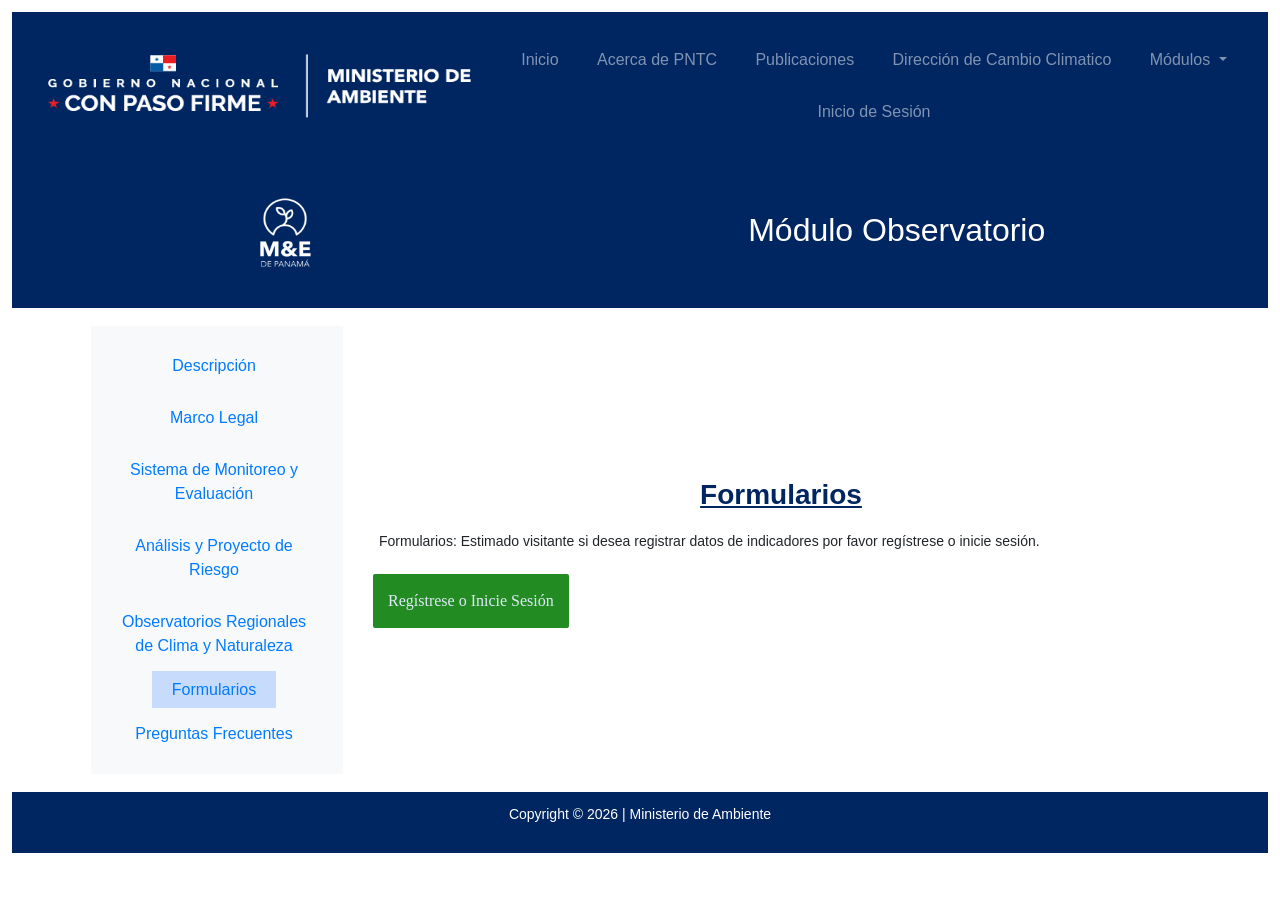
==== Formulario.html @ 2372785f "all" ====
<!DOCTYPE html>
<html lang="en">
<head>
  <title>Resiliencia</title>
  <meta charset="utf-8">
<! -- meta name="viewport" content="width=device-width, initial-scale=1" -->

   <link rel="stylesheet" href="https://cdn.jsdelivr.net/npm/bootstrap@4.6.2/dist/css/bootstrap.min.css">
  <script src="https://cdn.jsdelivr.net/npm/jquery@3.7.1/dist/jquery.slim.min.js"></script>
  <script src="https://cdn.jsdelivr.net/npm/popper.js@1.16.1/dist/umd/popper.min.js"></script>
  <script src="https://cdn.jsdelivr.net/npm/bootstrap@4.6.2/dist/js/bootstrap.bundle.min.js"></script>
  <link rel="stylesheet" type="text/css" href="css/global1.css">
  <link rel="icon" href="https://transparencia-climatica.miambiente.gob.pa/wp-content/uploads/2020/08/cropped-Bandera-para-favicon-192x192.png" sizes="192x192" />
  
</head>
<body>


<nav class="navbar navbar-expand-sm navbar-dark " style="background-color: #002662">
  <!-- Brand -->
    <a><img src="imagen/Header2.png" alt="Ministerio De Ambiente" style="width:450px; height:120px"></a>
  <p><br></p>
 
  <!-- Links -->
  <ul class="navbar-nav nav justify-content-end" <br>
    <li class="nav-item">
            <a class="nav-link" href="index.html">Inicio</a>
    </li>
    <li class="nav-item">
      <a class="nav-link" href="#">Acerca de PNTC</a>
    </li>
     <li class="nav-item">
      <a class="nav-link" href="#">Publicaciones</a>
    </li>
     <li class="nav-item">
      <a class="nav-link" href="#">Dirección de Cambio Climatico</a>
    </li>
    <!-- Dropdown -->
    <li class="nav-item dropdown">
      <a class="nav-link dropdown-toggle" href="#" id="navbardrop" data-toggle="dropdown">
        Módulos
      </a>
      <div class="dropdown-menu">
        <a class="dropdown-item" href="#">Observatorio</a>
        <a class="dropdown-item" href="#">Resiliencia</a> 
      </div>
    </li>
     <li class="nav-item">
      <a class="nav-link" href="#">Inicio de Sesión</a>
    </li>
  </ul>

</nav>
<nav class="navbar" style="background-color: #002662">
  <!-- Brand -->
  <a><img src="imagen/ME-blanco.png" alt="Ministerio De Ambiente" style="width:100px;height:120px;"></a>
  <h2>Módulo Observatorio</h2>
 
</nav>
<div class="container">
  <div class="row">
    <div class="col-sm-3">
          <nav class="navbar bg-light">
            <ul class="navbar-nav  nav-justified">
                <li class="nav-item">
                  <a class="nav-link" href="#">Descripción</a>
                </li>
                <li class="nav-item">
                  <a target="top" class="nav-link" href="marcosLegal.html">Marco Legal</a>
                </li>
                <li class="nav-item">
                  <a class="nav-link" href="M&E.html">Sistema de Monitoreo y Evaluación</a>
                </li>
                <li class="nav-item">
                  <a target="top" class="nav-link" href="#">Análisis y Proyecto de Riesgo</a>
                </li>
                <li class="nav-item">
                  <a class="nav-link" href="#">Observatorios Regionales de Clima y Naturaleza</a>
                </li>
                <li class="nav-item">
                  <a class="nav-link-active1" href="#">Formularios</a>
                </li>
                <li class="nav-item">
                  <a class="nav-link" href="preguntas.html">Preguntas Frecuentes</a>
                </li>
            </ul>
          </nav>
    </div>
    <div class="col-sm-9">
      <h3 style="color:#002662"><b><u>Formularios</u></b></h3>
      <p>Formularios:
        Estimado visitante si desea registrar datos de indicadores por favor regístrese o inicie sesión.</p>
        <button class="btn info">Regístrese o Inicie Sesión</button>
  <!-- The slideshow -->
    </div>
    
</div>
</div>
<div class="footer-widget-area">
 <p>Copyright © 2026 | Ministerio de Ambiente</p>
</div>
</body>
</html>
---- css/global1.css ----
*{
  padding: 6px;
  margin: auto;
  -webkit-box-sizing: border-box;
  -moz-box-sizing: border-box;
  box-sizing: border-box;
  
  }
 
  h1
  {
    text-align: center;
    color: #247159;
  }

    h2
  {
    text-align: center;
    color: #ffffff;
  }

    h3
  {
    text-align: center;
    color: #0b0b0b;
  }

   h5
  {
    text-align: center;
    color: #ffffff;
  }
  

  label
  {
    font-size: 16px;
  }

  body
  {  
      background-size: 90%;
      background-color: #fff;
      background-attachment: fixed;   
      font-size: 14px;
      font-family:'Gill Sans', 'Gill Sans MT', Calibri, 'Trebuchet MS', sans-serif;
  }
  .warp
  {
      width: 90%;
      max-width: 500px;
      margin: auto;
      background-color: #fff;
      
  }

  .warp2 {
	 align-items: safe center;
	}
    
  
  form{
    border: 0px solid #fff; padding:80px 40px; margin-top:1vh;    
    -webkit-box-shadow: -1px 4px 26px 11px rgba(0,0,0,0.75);
    -moz-box-shadow: -1px 4px 26px 11px rgba(0,0,0,0.75);
     box-shadow: -1px 4px 26px 11px #047f92;
     color: black;
  }

  form input[type="text"],   
  form input[type="password"],
  form textarea{
      border: 1px solid #247159;
      border-radius:2 px;
      padding: 16px;
      width: 100%;
      display: block;
      margin-bottom: 20px;
      cursor: pointer;
      font-family: 'Courier New', Courier, monospace;
      font-size:16px;
      color:#141938;
  }

  form select{
    width: 100%;
    margin: 5px 0;
    padding: 5px;
    background: #fff;
    overflow: hidden;
    box-shadow: 0 0 5px grey;
    border-top: 4px solid#247159;
  }
  form select:focus{
    border: 2px solid #3f51B5;
    padding: 15px; 
}

  form input[type="text"]:focus, 
  form input[type="password"]:focus, 
  form textarea:focus{
      border: 2px solid #3f51B5;
      padding: 15px; 
  }

  form textarea
  {
      max-width: 100%;
      max-width: 100%;
      max-height: 300px;
      min-width: 150px;
  }

.btn,
form input[type="submit"]
{
padding: 15px;
background:forestgreen;
color: #E1E9FA;
font-size: 16px;
text-align: center;
font-family: "Times New Roman", Times, serif;
border-radius: 2px;
border:none;
float: center;
cursor: pointer;
  }

button
  {
    background-color:#247159;
		color: white;
		border: 1px solid black;
		border-radius: 30px;
		padding: 11px 25px;
		font-family: Leelawadee, Ebrima, 'Bahnschrift Light', Gadugi, 'Nirmala UI', 'Segoe UI', Verdana;
		font-size: 10px;
		font-weight: normal;
		text-align: center;
		text-decoration: none;
		display: inline-block;
		font-size: 16px;
		  -webkit-transition-duration: 0.4s; /* Safari */
    		transition-duration: 0.4s;
    	cursor: pointer;
  }

  button:hover {
    background: #3cb0fd;
    border: 1px solid rgb(4, 4, 77);
    color: white;	
}

form input[type="submit"]
  {
    background-color:#247159;
		color: white;
		border: 1px solid black;
		border-radius: 30px;
		padding: 11px 25px;
		font-family: Leelawadee, Ebrima, 'Bahnschrift Light', Gadugi, 'Nirmala UI', 'Segoe UI', Verdana;
		font-size: 10px;
		font-weight: normal;
		text-align: center;
		text-decoration: none;
		display: inline-block;
		font-size: 16px;
		  -webkit-transition-duration: 0.4s; /* Safari */
    		transition-duration: 0.4s;
    	cursor: pointer;
  }

  form input[type="submit"]:hover 
{
  background: #3cb0fd;
  background-image: -webkit-linear-gradient(top, #3cb0fd, #3498db);
  background-image: -moz-linear-gradient(top, #3cb0fd, #3498db);
  background-image: -ms-linear-gradient(top, #3cb0fd, #3498db);
  background-image: -o-linear-gradient(top, #3cb0fd, #3498db);
  background-image: linear-gradient(to bottom, #3cb0fd, #3498db);
  text-decoration: none;
}

.alert 
{
    padding: 1em;
    color: #fff;
    border-radius: 2px;
    margin-bottom: 20px;
    font-size:14px;
}
.alert.error{
    background:#f2DEDE;
    border: 1PX solid #a94442;
    color: #a94442;

}
.alert.success{
    background: #4caf50;
}

.footer-widget-area {
    display: block;
    background: #002662;
    color: white;
		text-align: center;
}

.divImg {
  display: flex;
  justify-content: center;
}

.imgId {
width: 35%;
height: 100%;
}

.lazyloaded {
    opacity: 1;
    transition: opacity 400ms;
    transition-delay: 0ms;
}

.nav-item dropdown,
.dropdown-item
{
    display: block;
    background: #002662;
    color: #ffffffff;
		text-align: center;
    font-family:'Gill Sans', 'Gill Sans MT', Calibri, 'Trebuchet MS', sans-serif;
     font-size:18px;
      background-attachment: fixed;        
}
.nav-item
{
  font-size:16px
}
.nav-link-active
{
  background: #78acff61;
  font-size:16px;
  padding: 10px 60px 10px 60px;
}

.nav-link-active1
{
  background: #78acff61;
    font-size:16px;
     padding: 10px 20px 10px 20px;
}

.dropdown-menu
{
    background: #002662;
    color: white;
		text-align: center;
    font-size:14px;
}
.uc_classic_carousel_placeholder {
    padding: 20px 20px 20px 20px;
     background-color: #002662;
}

.ue-carousel-item {
    text-align: center;
    background-color: #002662;
    border-radius: 0px;
    transform: scale(1, 1);
    height: calc(100% - 15px);
}

.uc_classic_carousel_content {
    padding: 0px 20px 20px 20px;
    min-height: 0px;
}

#map {
      height: 700px;
      width: 100%;
      border-radius: 10px;
      box-shadow: 0 0 5px rgba(0,0,0,0.3);
    }
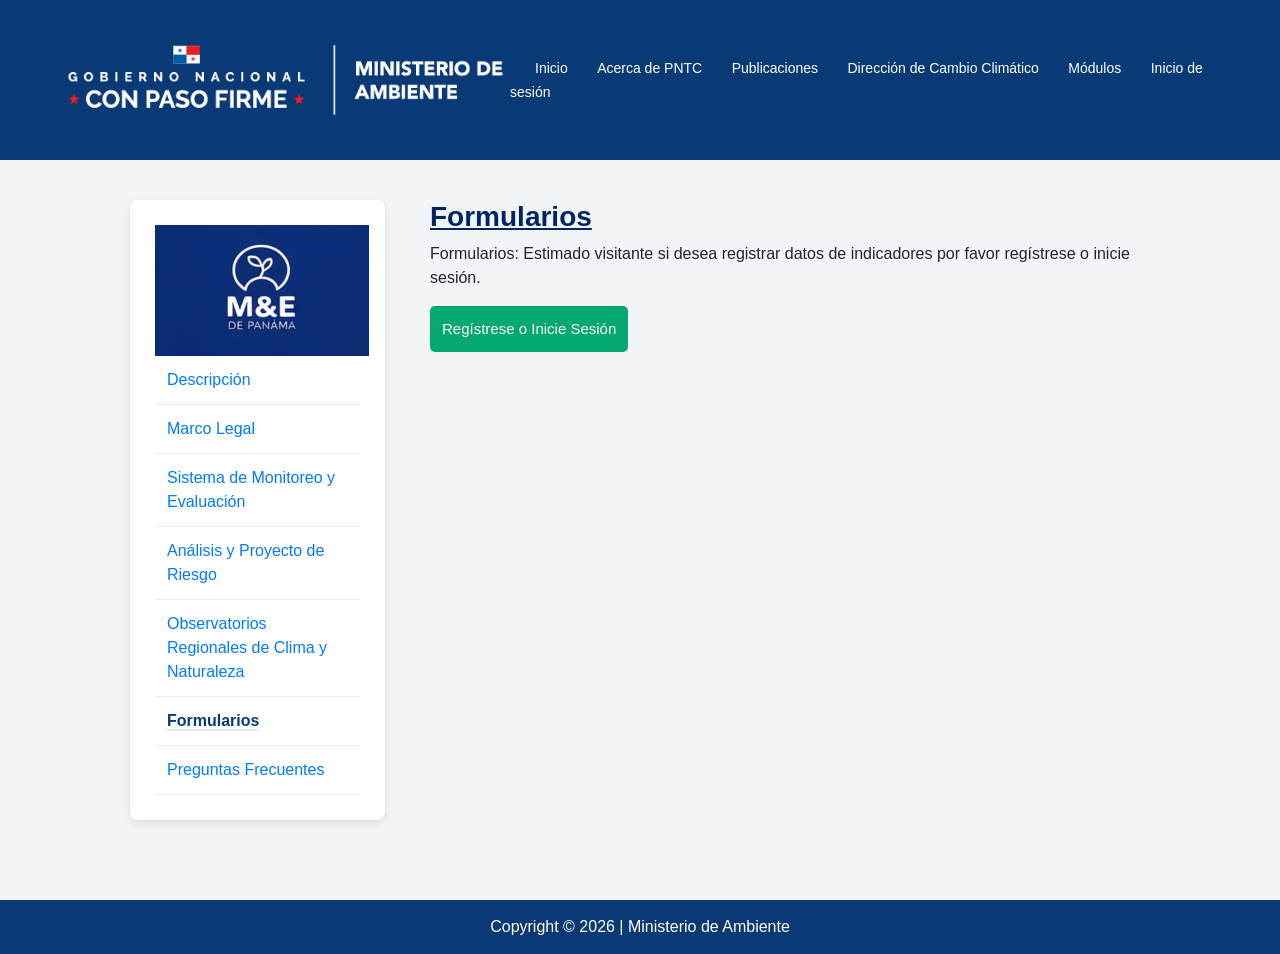
==== commit 721a90f8: "all" ====
--- a/Formulario.html
+++ b/Formulario.html
@@ -1,103 +1,68 @@
 <!DOCTYPE html>
 <html lang="en">
 <head>
-  <title>Resiliencia</title>
+  <title>Módulo Observatorio</title>
   <meta charset="utf-8">
-<! -- meta name="viewport" content="width=device-width, initial-scale=1" -->
+    <link rel="stylesheet" href="https://cdn.jsdelivr.net/npm/bootstrap@4.6.2/dist/css/bootstrap.min.css">
+    <script src="https://cdn.jsdelivr.net/npm/jquery@3.7.1/dist/jquery.slim.min.js"></script>
+    <script src="https://cdn.jsdelivr.net/npm/popper.js@1.16.1/dist/umd/popper.min.js"></script>
+    <script src="https://cdn.jsdelivr.net/npm/bootstrap@4.6.2/dist/js/bootstrap.bundle.min.js"></script>
+    <link rel="stylesheet" type="text/css" href="css/observatorio.css">
+    <link rel="icon" href="https://transparencia-climatica.miambiente.gob.pa/wp-content/uploads/2020/08/cropped-Bandera-para-favicon-192x192.png" sizes="192x192" />
+</head>
 
-   <link rel="stylesheet" href="https://cdn.jsdelivr.net/npm/bootstrap@4.6.2/dist/css/bootstrap.min.css">
-  <script src="https://cdn.jsdelivr.net/npm/jquery@3.7.1/dist/jquery.slim.min.js"></script>
-  <script src="https://cdn.jsdelivr.net/npm/popper.js@1.16.1/dist/umd/popper.min.js"></script>
-  <script src="https://cdn.jsdelivr.net/npm/bootstrap@4.6.2/dist/js/bootstrap.bundle.min.js"></script>
-  <link rel="stylesheet" type="text/css" href="css/global1.css">
-  <link rel="icon" href="https://transparencia-climatica.miambiente.gob.pa/wp-content/uploads/2020/08/cropped-Bandera-para-favicon-192x192.png" sizes="192x192" />
-  
-</head>
 <body>
 
+<!-- HEADER -->
 
-<nav class="navbar navbar-expand-sm navbar-dark " style="background-color: #002662">
-  <!-- Brand -->
-    <a><img src="imagen/Header2.png" alt="Ministerio De Ambiente" style="width:450px; height:120px"></a>
-  <p><br></p>
- 
-  <!-- Links -->
-  <ul class="navbar-nav nav justify-content-end" <br>
-    <li class="nav-item">
-            <a class="nav-link" href="index.html">Inicio</a>
-    </li>
-    <li class="nav-item">
-      <a class="nav-link" href="#">Acerca de PNTC</a>
-    </li>
-     <li class="nav-item">
-      <a class="nav-link" href="#">Publicaciones</a>
-    </li>
-     <li class="nav-item">
-      <a class="nav-link" href="#">Dirección de Cambio Climatico</a>
-    </li>
-    <!-- Dropdown -->
-    <li class="nav-item dropdown">
-      <a class="nav-link dropdown-toggle" href="#" id="navbardrop" data-toggle="dropdown">
-        Módulos
-      </a>
-      <div class="dropdown-menu">
-        <a class="dropdown-item" href="#">Observatorio</a>
-        <a class="dropdown-item" href="#">Resiliencia</a> 
-      </div>
-    </li>
-     <li class="nav-item">
-      <a class="nav-link" href="#">Inicio de Sesión</a>
-    </li>
-  </ul>
+<div class="header">
 
-</nav>
-<nav class="navbar" style="background-color: #002662">
-  <!-- Brand -->
-  <a><img src="imagen/ME-blanco.png" alt="Ministerio De Ambiente" style="width:100px;height:120px;"></a>
-  <h2>Módulo Observatorio</h2>
- 
-</nav>
+<div class="logo">
+ <a><img src="imagen/Header2.png" alt="Ministerio De Ambiente" style="width:450px; height:120px"></a>
+  </div>
+
+<div class="menu">
+<a href="index.html">Inicio</a>
+<a href="#">Acerca de PNTC</a>
+<a href="#">Publicaciones</a>
+<a href="#">Dirección de Cambio Climático</a>
+<a href="#">Módulos</a>
+<a href="#">Inicio de sesión</a>
+</div>
+
+</div>
+<!-- MAIN -->
+
 <div class="container">
-  <div class="row">
-    <div class="col-sm-3">
-          <nav class="navbar bg-light">
-            <ul class="navbar-nav  nav-justified">
-                <li class="nav-item">
-                  <a class="nav-link" href="#">Descripción</a>
-                </li>
-                <li class="nav-item">
-                  <a target="top" class="nav-link" href="marcosLegal.html">Marco Legal</a>
-                </li>
-                <li class="nav-item">
-                  <a class="nav-link" href="M&E.html">Sistema de Monitoreo y Evaluación</a>
-                </li>
-                <li class="nav-item">
-                  <a target="top" class="nav-link" href="#">Análisis y Proyecto de Riesgo</a>
-                </li>
-                <li class="nav-item">
-                  <a class="nav-link" href="#">Observatorios Regionales de Clima y Naturaleza</a>
-                </li>
-                <li class="nav-item">
-                  <a class="nav-link-active1" href="#">Formularios</a>
-                </li>
-                <li class="nav-item">
-                  <a class="nav-link" href="preguntas.html">Preguntas Frecuentes</a>
-                </li>
-            </ul>
-          </nav>
-    </div>
+
+<!-- SIDEBAR -->
+
+<div class="sidebar">
+<img src="imagen/M&E2.png" alt="Ministerio De Ambiente">
+<ul>
+  <li><a href="moduloObservatorio.html">Descripción</a></li>
+  <li><a href="marcosLegal.html">Marco Legal</a></li>
+  <li><a href="M&E.html">Sistema de Monitoreo y Evaluación</a></li>
+  <li><a href="#">Análisis y Proyecto de Riesgo</a></li>
+  <li><a href="#">Observatorios Regionales de Clima y Naturaleza</a></li>
+  <li><a class="nav-link-active1" href="Formulario.html">Formularios</a></li>
+  <li><a href="preguntas.html">Preguntas Frecuentes</a></li>
+</ul>
+
+</div>
     <div class="col-sm-9">
       <h3 style="color:#002662"><b><u>Formularios</u></b></h3>
       <p>Formularios:
         Estimado visitante si desea registrar datos de indicadores por favor regístrese o inicie sesión.</p>
-        <button class="btn info">Regístrese o Inicie Sesión</button>
+        <button class="testbtn">Regístrese o Inicie Sesión</button>
   <!-- The slideshow -->
     </div>
     
 </div>
 </div>
-<div class="footer-widget-area">
- <p>Copyright © 2026 | Ministerio de Ambiente</p>
+<div class="footer">
+Copyright © 2026 | Ministerio de Ambiente
 </div>
+
 </body>
 </html>
--- a/css/observatorio.css
+++ b/css/observatorio.css
@@ -0,0 +1,187 @@
+body{
+margin:0;
+font-family:Arial, Helvetica, sans-serif;
+background:#f2f4f8;
+}
+
+/* HEADER */
+
+.header{
+background:#0a3a75;
+color:white;
+display:flex;
+justify-content:space-between;
+align-items:center;
+padding:20px 60px;
+}
+
+.menu a{
+color:white;
+margin-left:25px;
+text-decoration:none;
+font-size:14px;
+}
+
+/* TITULO */
+
+.hero{
+background:#0a3a75;
+color:white;
+padding:30px 60px;
+}
+
+/* LAYOUT */
+
+.container{
+display:flex;
+padding:40px 60px;
+gap:30px;
+}
+
+/* SIDEBAR */
+
+.sidebar{
+width:25%;
+background:white;
+padding:25px;
+border-radius:8px;
+box-shadow:0 3px 8px rgba(0,0,0,0.1);
+}
+
+.sidebar ul{
+list-style:none;
+padding:0;
+margin:0;
+}
+
+.sidebar li{
+padding:12px;
+border-bottom:1px solid #eee;
+cursor:pointer;
+}
+
+.sidebar li:hover{
+background:#f1f5ff;
+}
+
+/* CONTENIDO */
+
+.content{
+width:75%;
+}
+
+.content h2{
+color:#0a3a75;
+}
+
+.nav-link-active1
+{
+  color:#0a3a75;; /* Color destacado */
+  font-weight: bold;
+  border-bottom: 2px solid #e7e6f5; /* O subrayado */
+}
+/* TARJETAS */
+
+.cards{
+display:flex;
+gap:25px;
+margin-top:30px;
+flex-wrap:wrap;
+}
+
+.card{
+background:white;
+border-radius:10px;
+overflow:hidden;
+box-shadow:0 4px 12px rgba(0,0,0,0.1);
+width:48%;
+}
+
+.card-body1{
+background:white;
+border-radius:1px;
+overflow:hidden;
+box-shadow:0 4px 12px rgba(0,0,0,0.1);
+width:130%;
+}
+
+/* IMAGEN */
+
+.card img{
+width:100%;
+height:200px;
+object-fit:cover;
+}
+
+/* CONTENIDO TARJETA */
+
+.card-body{
+padding:20px;
+}
+.card-body1{
+padding:10px;
+}
+.card-body h3{
+color:#0a3a75;
+margin-top:0;
+}
+
+.card button{
+background:#0a3a75;
+color:white;
+border:none;
+padding:10px 20px;
+border-radius:6px;
+cursor:pointer;
+margin-top:10px;
+}
+
+.card button:hover{
+background:#1168d2;
+}
+
+.card1 button{
+background:#0a3a75;
+color:white;
+border:none;
+padding:10px 20px;
+border-radius:6px;
+cursor:pointer;
+margin-top:10px;
+}
+
+.card1 button:hover{
+background:#1168d2;
+}
+
+/* FOOTER */
+
+.footer{
+background:#0a3a75;
+color:white;
+text-align:center;
+padding:15px;
+margin-top:40px;
+}
+
+.sub{
+  background-color:hsla(9, 100%, 64%, 0.305);
+}
+
+.sub:hover{
+background:#c4d5ff;
+}
+
+.testbtn {
+   background-color: #04AA6D;
+  color: white;
+  font-size: 15px;
+  padding: 12px;
+  border: none;
+  border-radius: 5px;
+  cursor: pointer;
+}
+
+.testbtn:hover{
+background:#739afc;
+}
